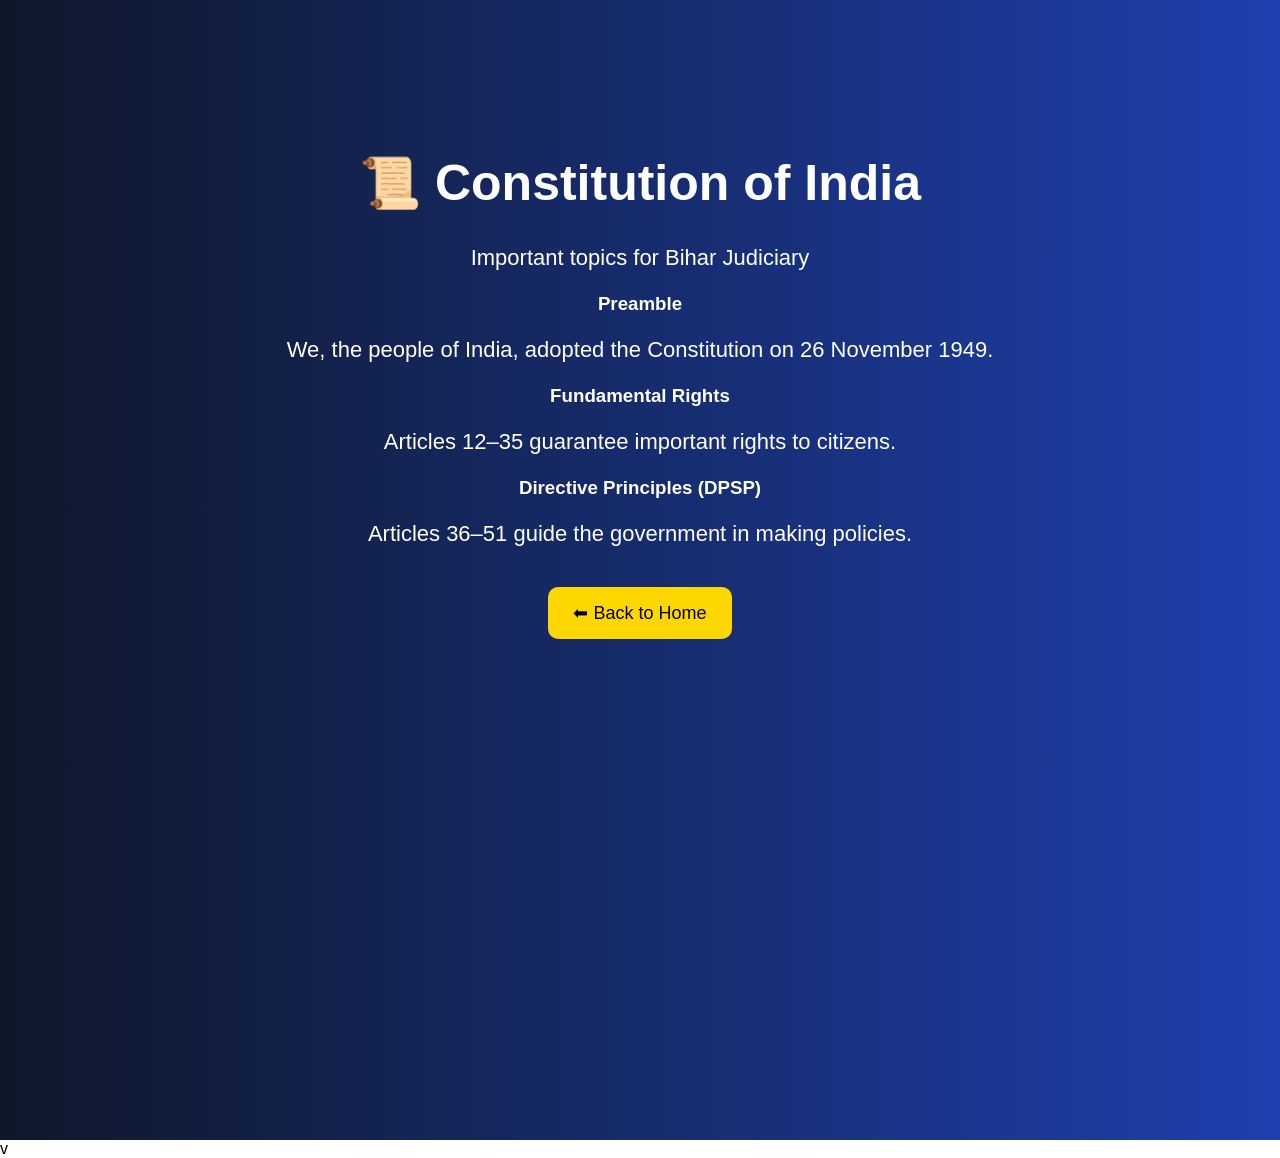
==== constitution.html @ f98f471c "Create constitution.html" ====
<!DOCTYPE html>
<html>

<head>
    <title>Constitution Notes</title>
    <link rel="stylesheet" href="style.css">
</head>

<body>

    <div class="hero">

        <h1>📜 Constitution of India</h1>

        <p>Important topics for Bihar Judiciary</p>

        <div class="quick-access">

            <div class="card">
                <h3>Preamble</h3>
                <p>
                    We, the people of India, adopted the Constitution on
                    26 November 1949.
                </p>
            </div>

            <div class="card">
                <h3>Fundamental Rights</h3>
                <p>
                    Articles 12–35 guarantee important rights to citizens.
                </p>
            </div>

            <div class="card">
                <h3>Directive Principles (DPSP)</h3>
                <p>
                    Articles 36–51 guide the government in making policies.
                </p>
            </div>

        </div>

        <br>

        <a href="index.html">
            <button>⬅ Back to Home</button>
        </a>

    </div>

</body>

</html>v
---- style.css ----
body {
  margin: 0;
  font-family: Arial, sans-serif;
}

.hero {
  background: linear-gradient(to right, #0f172a, #1e40af);
  color: white;
  text-align: center;
  padding: 120px 20px;
  min-height: 100vh;
}

h1 {
  font-size: 50px;
}

p {
  font-size: 22px;
}

button {
  background: gold;
  border: none;
  padding: 15px 25px;
  font-size: 18px;
  border-radius: 10px;
  cursor: pointer;
}
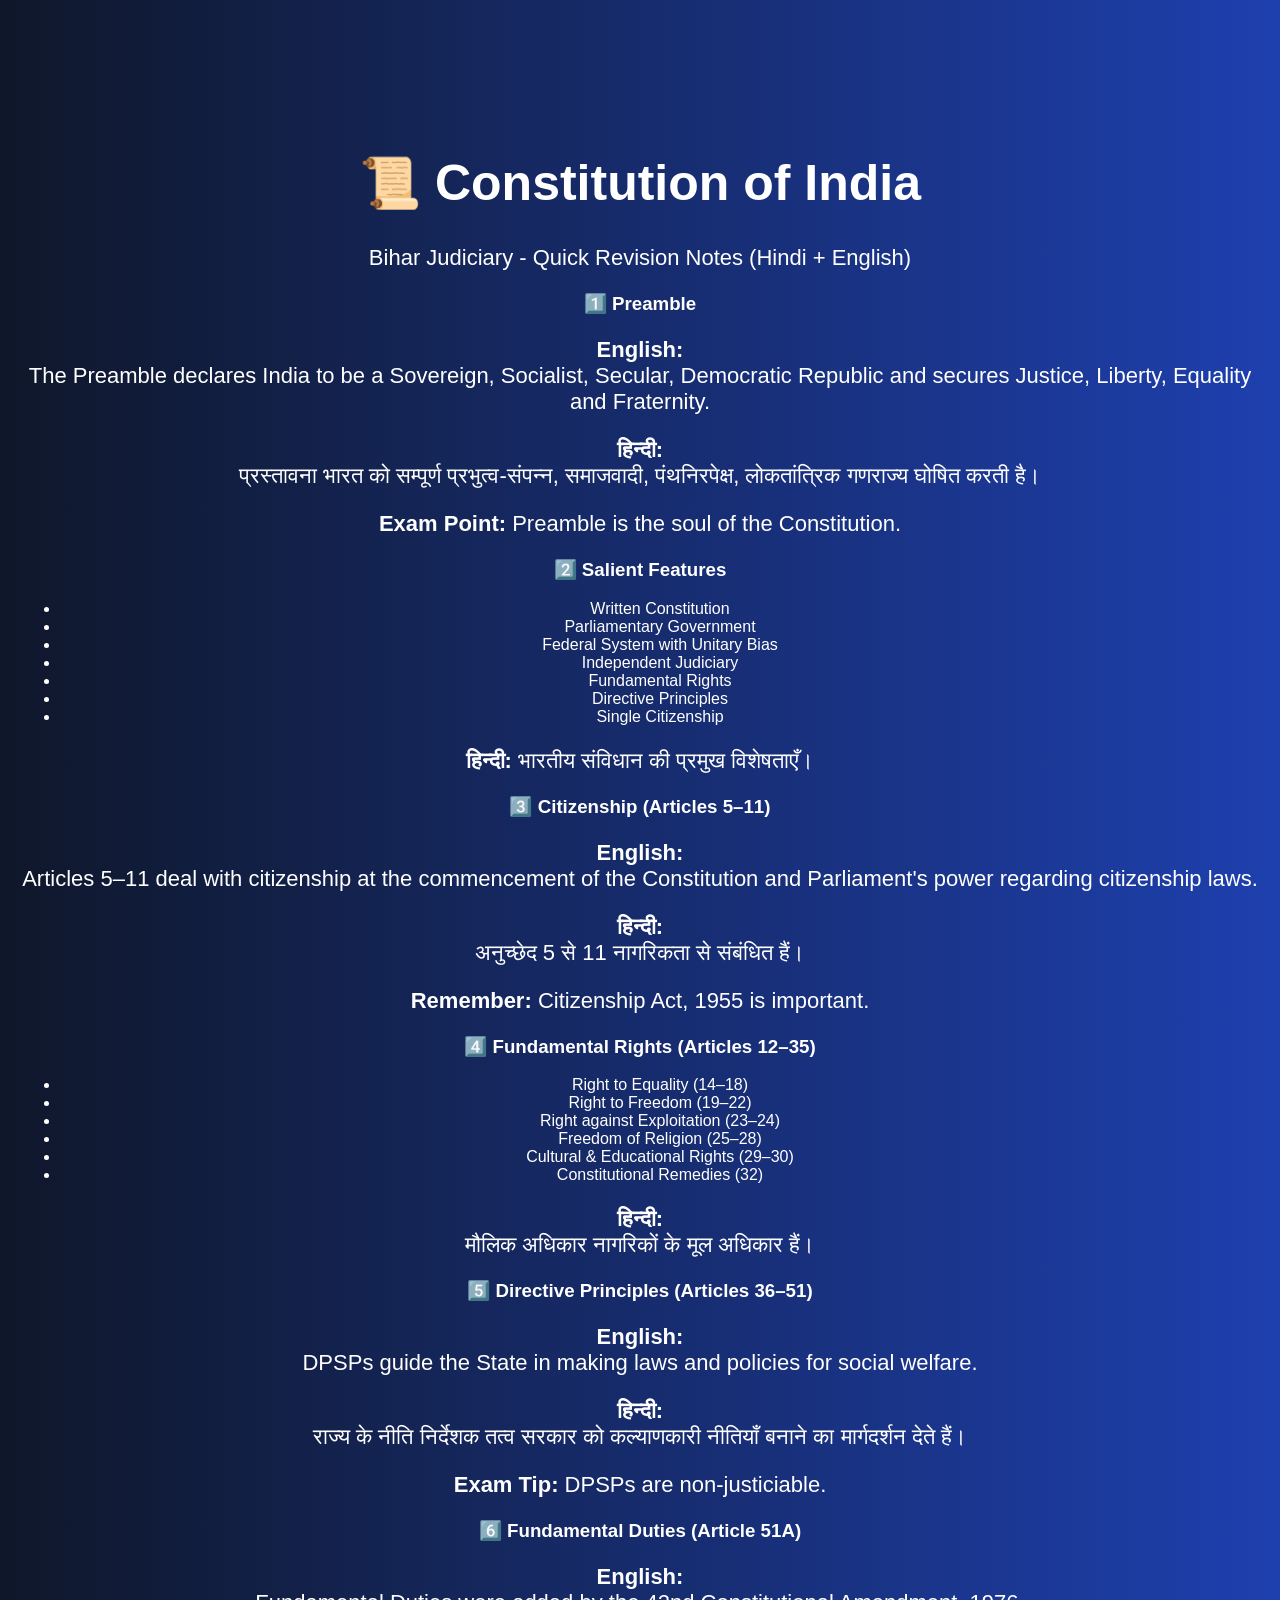
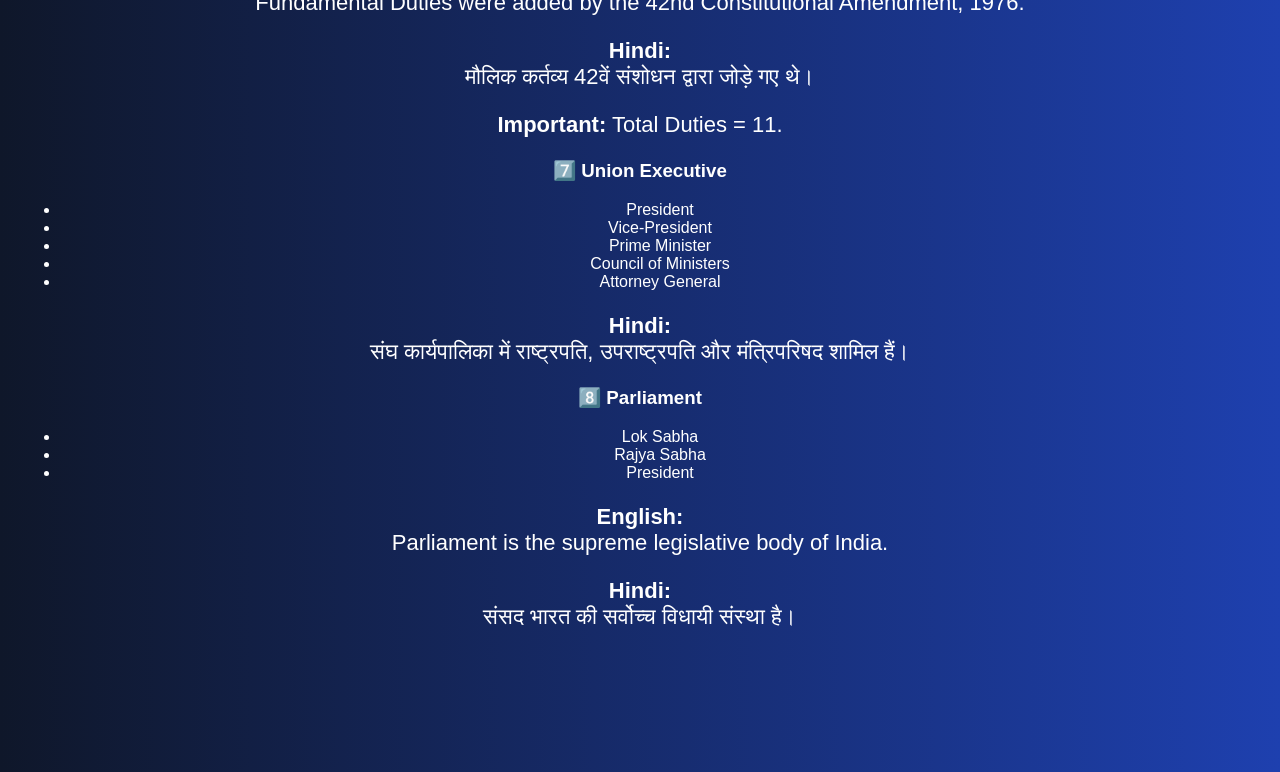
==== commit bdcfa4f9: "Update constitution.html" ====
--- a/constitution.html
+++ b/constitution.html
@@ -1,53 +1,142 @@
 <!DOCTYPE html>
-<html>
-
+<html lang="en">
 <head>
-    <title>Constitution Notes</title>
-    <link rel="stylesheet" href="style.css">
+  <meta charset="UTF-8">
+  <meta name="viewport" content="width=device-width, initial-scale=1.0">
+  <title>Constitution of India Notes</title>
+  <link rel="stylesheet" href="style.css">
 </head>
 
 <body>
 
-    <div class="hero">
+<div class="hero">
 
-        <h1>📜 Constitution of India</h1>
+<h1>📜 Constitution of India</h1>
+<p>Bihar Judiciary - Quick Revision Notes (Hindi + English)</p>
 
-        <p>Important topics for Bihar Judiciary</p>
+<div class="quick-access">
 
-        <div class="quick-access">
+<div class="card">
+<h3>1️⃣ Preamble</h3>
 
-            <div class="card">
-                <h3>Preamble</h3>
-                <p>
-                    We, the people of India, adopted the Constitution on
-                    26 November 1949.
-                </p>
-            </div>
+<p><b>English:</b><br>
+The Preamble declares India to be a Sovereign, Socialist, Secular, Democratic Republic and secures Justice, Liberty, Equality and Fraternity.</p>
 
-            <div class="card">
-                <h3>Fundamental Rights</h3>
-                <p>
-                    Articles 12–35 guarantee important rights to citizens.
-                </p>
-            </div>
+<p><b>हिन्दी:</b><br>
+प्रस्तावना भारत को सम्पूर्ण प्रभुत्व-संपन्न, समाजवादी, पंथनिरपेक्ष, लोकतांत्रिक गणराज्य घोषित करती है।</p>
 
-            <div class="card">
-                <h3>Directive Principles (DPSP)</h3>
-                <p>
-                    Articles 36–51 guide the government in making policies.
-                </p>
-            </div>
+<p><b>Exam Point:</b> Preamble is the soul of the Constitution.</p>
+</div>
 
-        </div>
 
-        <br>
+<div class="card">
+<h3>2️⃣ Salient Features</h3>
 
-        <a href="index.html">
-            <button>⬅ Back to Home</button>
-        </a>
+<ul>
+<li>Written Constitution</li>
+<li>Parliamentary Government</li>
+<li>Federal System with Unitary Bias</li>
+<li>Independent Judiciary</li>
+<li>Fundamental Rights</li>
+<li>Directive Principles</li>
+<li>Single Citizenship</li>
+</ul>
 
-    </div>
+<p><b>हिन्दी:</b> भारतीय संविधान की प्रमुख विशेषताएँ।</p>
+</div>
+
+
+<div class="card">
+<h3>3️⃣ Citizenship (Articles 5–11)</h3>
+
+<p><b>English:</b><br>
+Articles 5–11 deal with citizenship at the commencement of the Constitution and Parliament's power regarding citizenship laws.</p>
+
+<p><b>हिन्दी:</b><br>
+अनुच्छेद 5 से 11 नागरिकता से संबंधित हैं।</p>
+
+<p><b>Remember:</b> Citizenship Act, 1955 is important.</p>
+</div>
+
+
+<div class="card">
+<h3>4️⃣ Fundamental Rights (Articles 12–35)</h3>
+
+<ul>
+<li>Right to Equality (14–18)</li>
+<li>Right to Freedom (19–22)</li>
+<li>Right against Exploitation (23–24)</li>
+<li>Freedom of Religion (25–28)</li>
+<li>Cultural & Educational Rights (29–30)</li>
+<li>Constitutional Remedies (32)</li>
+</ul>
+
+<p><b>हिन्दी:</b><br>
+मौलिक अधिकार नागरिकों के मूल अधिकार हैं।</p>
+</div>
+
+
+<div class="card">
+<h3>5️⃣ Directive Principles (Articles 36–51)</h3>
+
+<p><b>English:</b><br>
+DPSPs guide the State in making laws and policies for social welfare.</p>
+
+<p><b>हिन्दी:</b><br>
+राज्य के नीति निर्देशक तत्व सरकार को कल्याणकारी नीतियाँ बनाने का मार्गदर्शन देते हैं।</p>
+
+<p><b>Exam Tip:</b> DPSPs are non-justiciable.</p>
+</div>
+
+
+<div class="card">
+<h3>6️⃣ Fundamental Duties (Article 51A)</h3>
+
+<p><b>English:</b><br>
+Fundamental Duties were added by the 42nd Constitutional Amendment, 1976.</p>
+
+<p><b>Hindi:</b><br>
+मौलिक कर्तव्य 42वें संशोधन द्वारा जोड़े गए थे।</p>
+
+<p><b>Important:</b> Total Duties = 11.</p>
+</div>
+
+
+<div class="card">
+<h3>7️⃣ Union Executive</h3>
+
+<ul>
+<li>President</li>
+<li>Vice-President</li>
+<li>Prime Minister</li>
+<li>Council of Ministers</li>
+<li>Attorney General</li>
+</ul>
+
+<p><b>Hindi:</b><br>
+संघ कार्यपालिका में राष्ट्रपति, उपराष्ट्रपति और मंत्रिपरिषद शामिल हैं।</p>
+</div>
+
+
+<div class="card">
+<h3>8️⃣ Parliament</h3>
+
+<ul>
+<li>Lok Sabha</li>
+<li>Rajya Sabha</li>
+<li>President</li>
+</ul>
+
+<p><b>English:</b><br>
+Parliament is the supreme legislative body of India.</p>
+
+<p><b>Hindi:</b><br>
+संसद भारत की सर्वोच्च विधायी संस्था है।</p>
+</div>
+
+</div>
+
+</div>
 
 </body>
-
-</html>v
+</html>
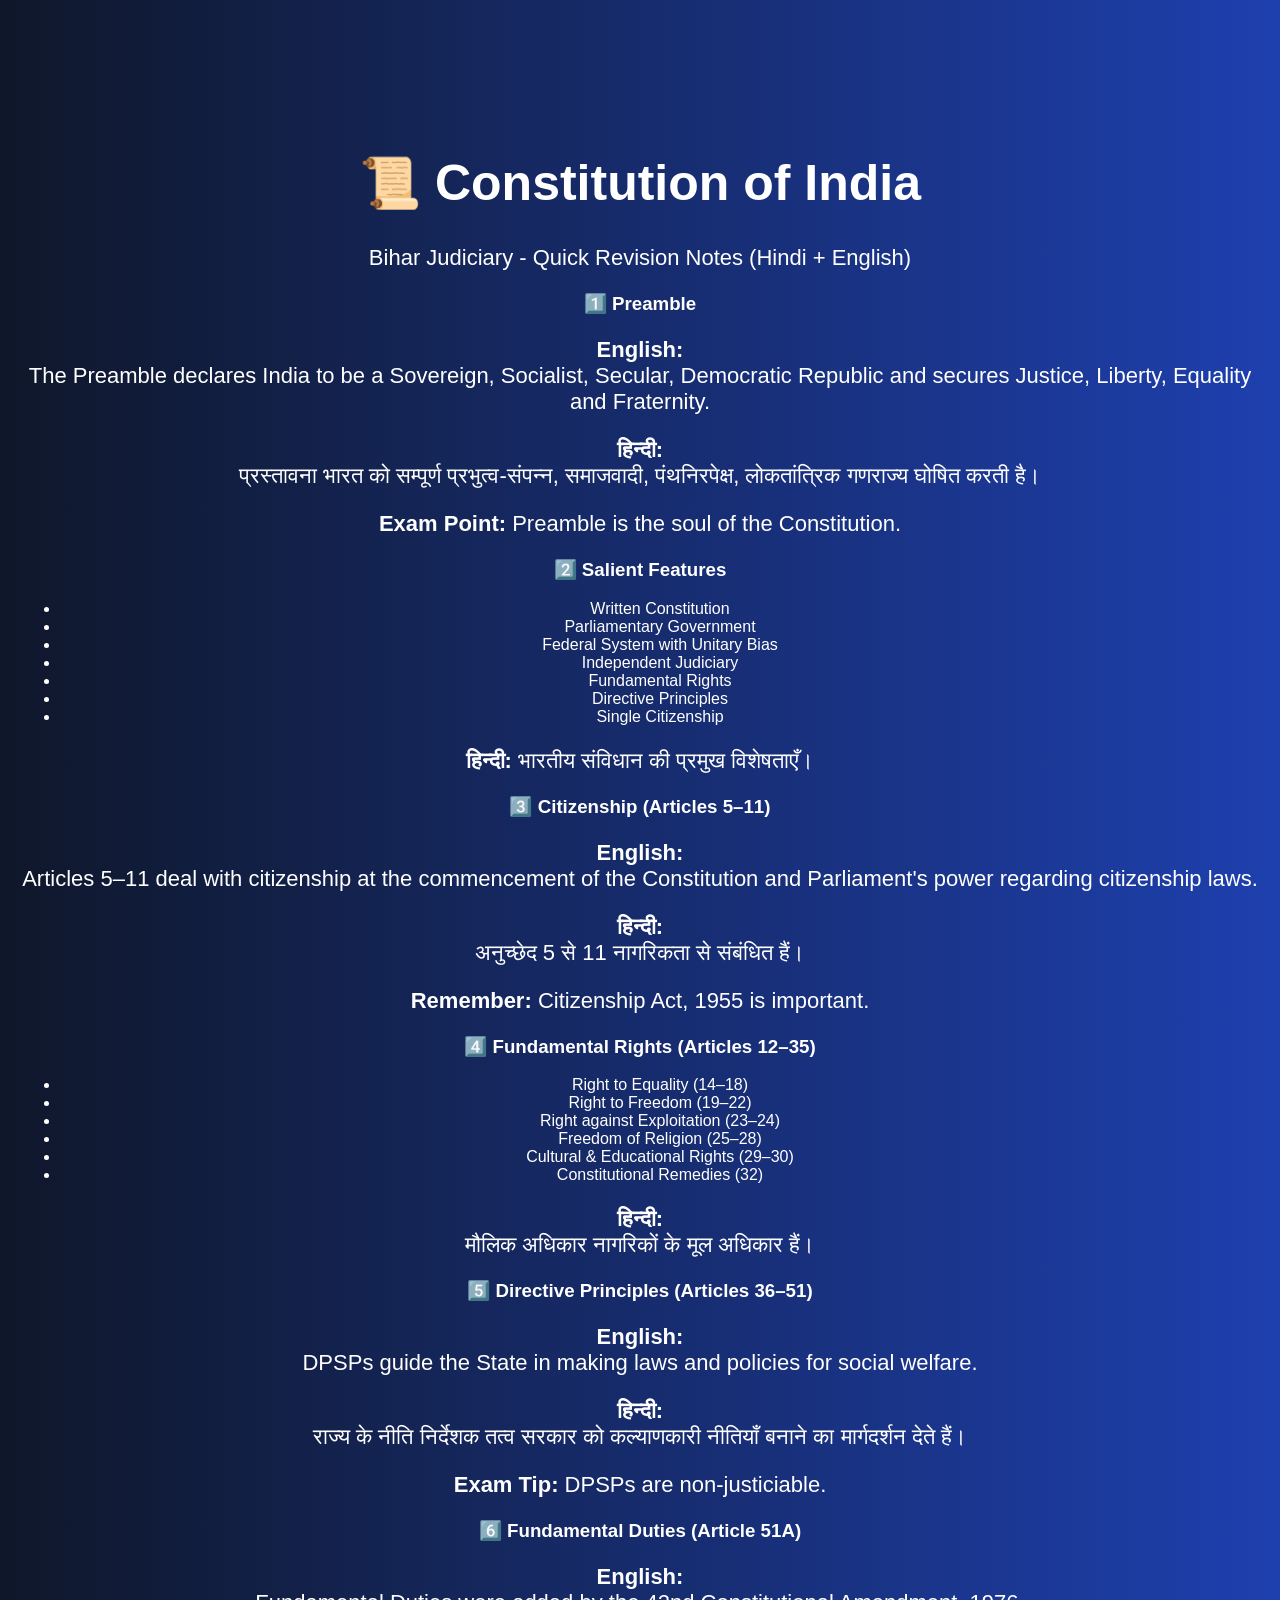
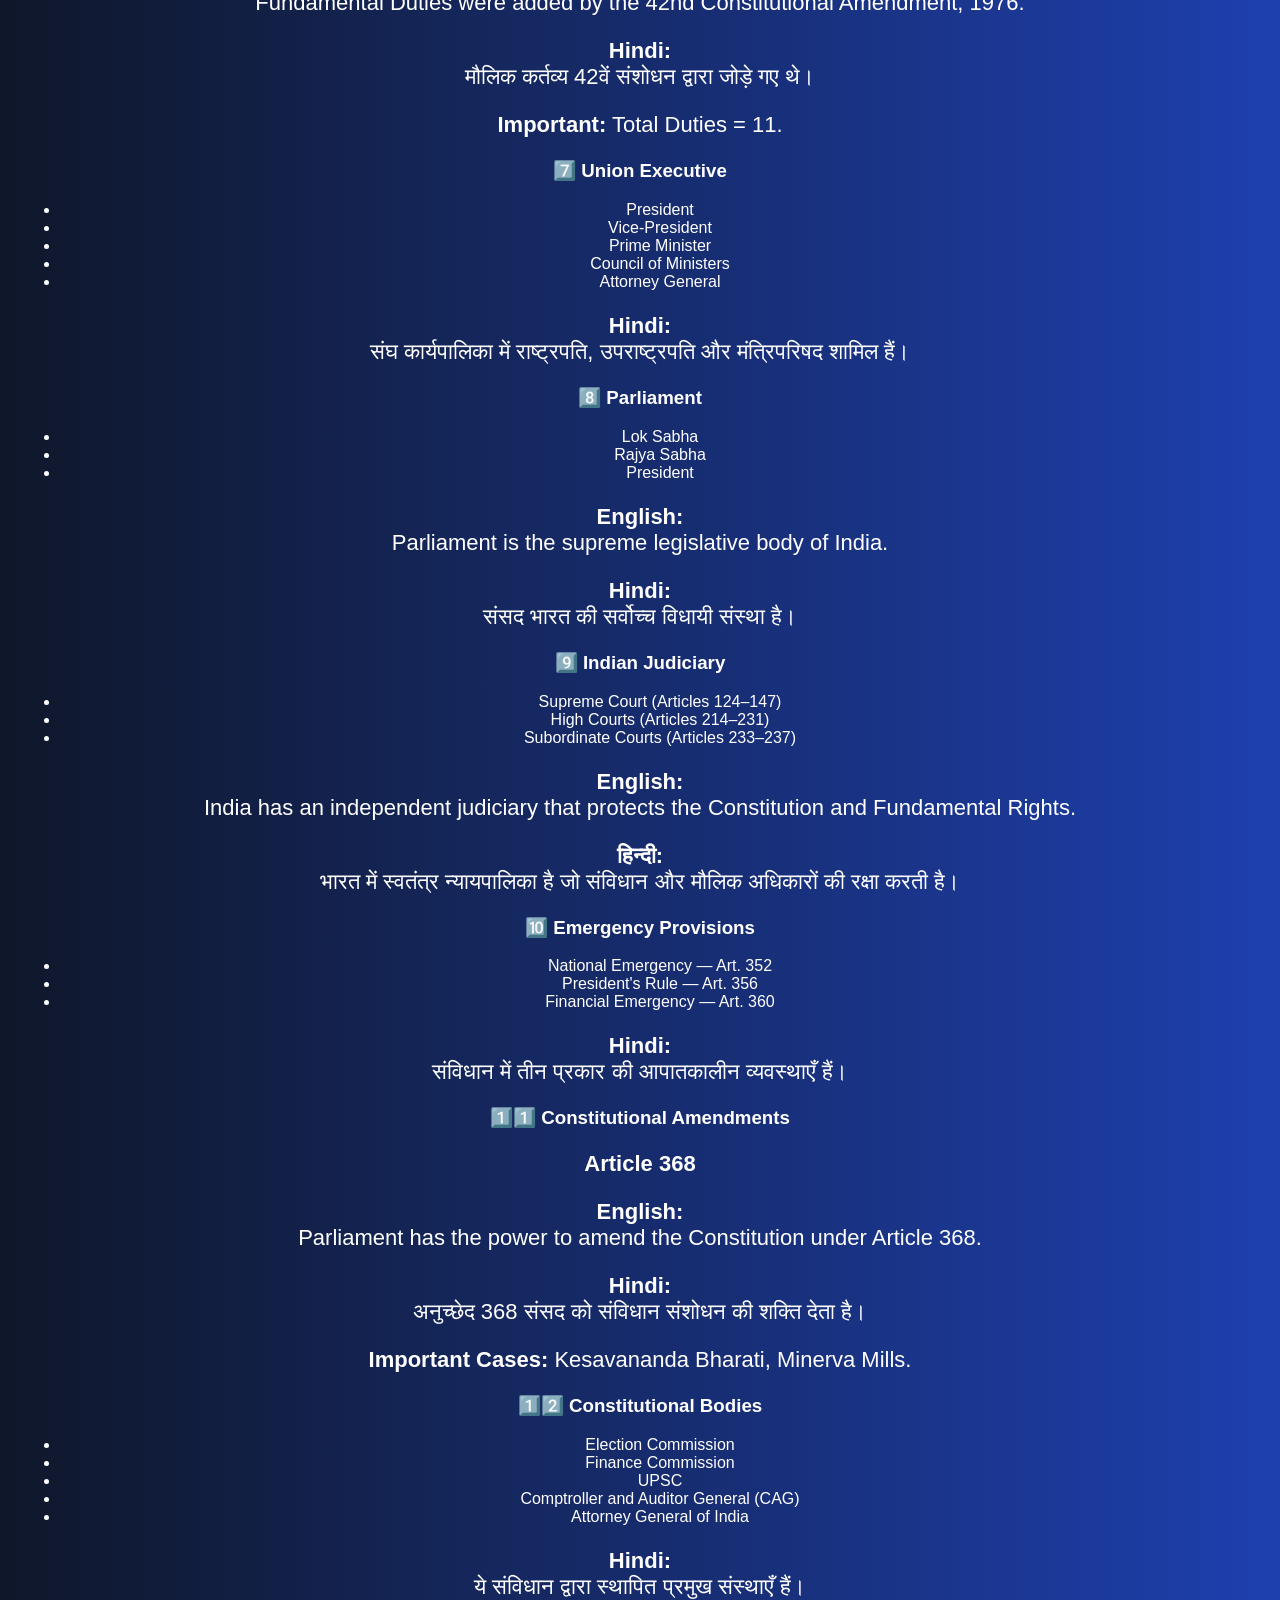
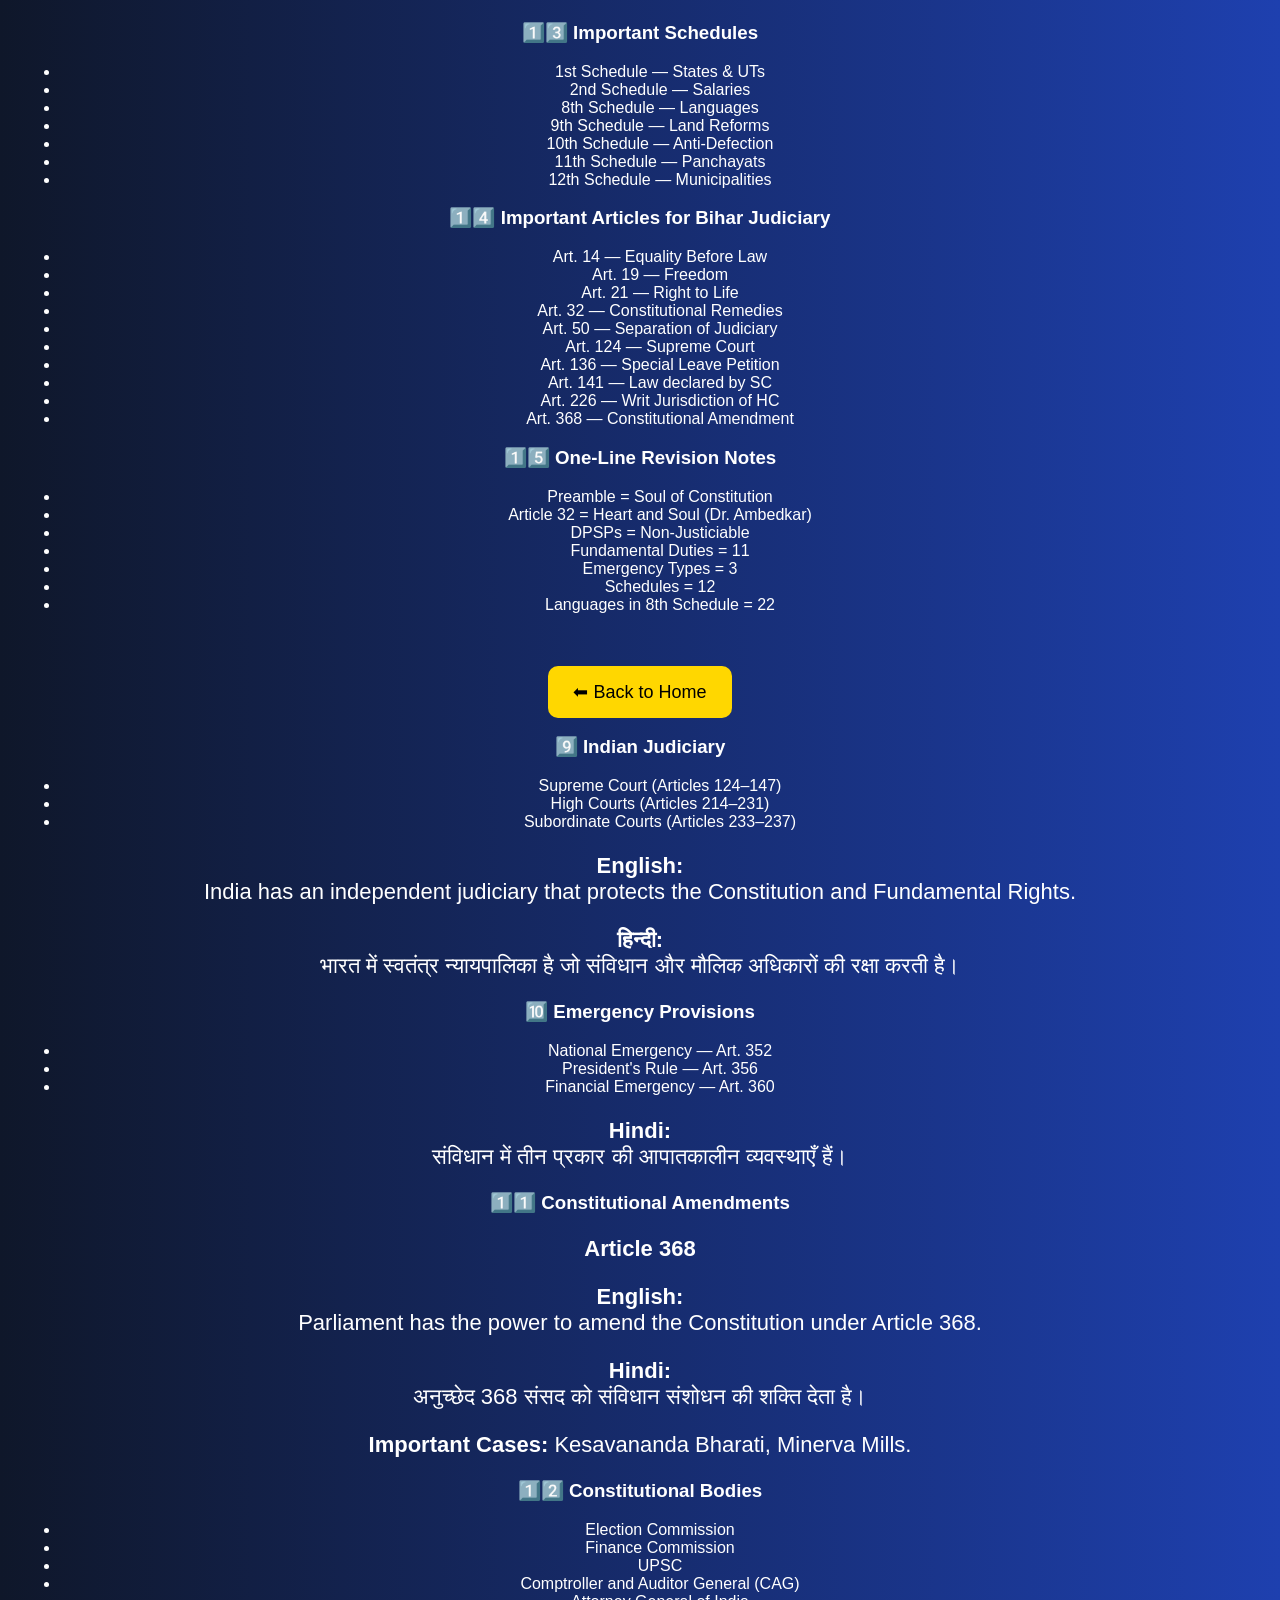
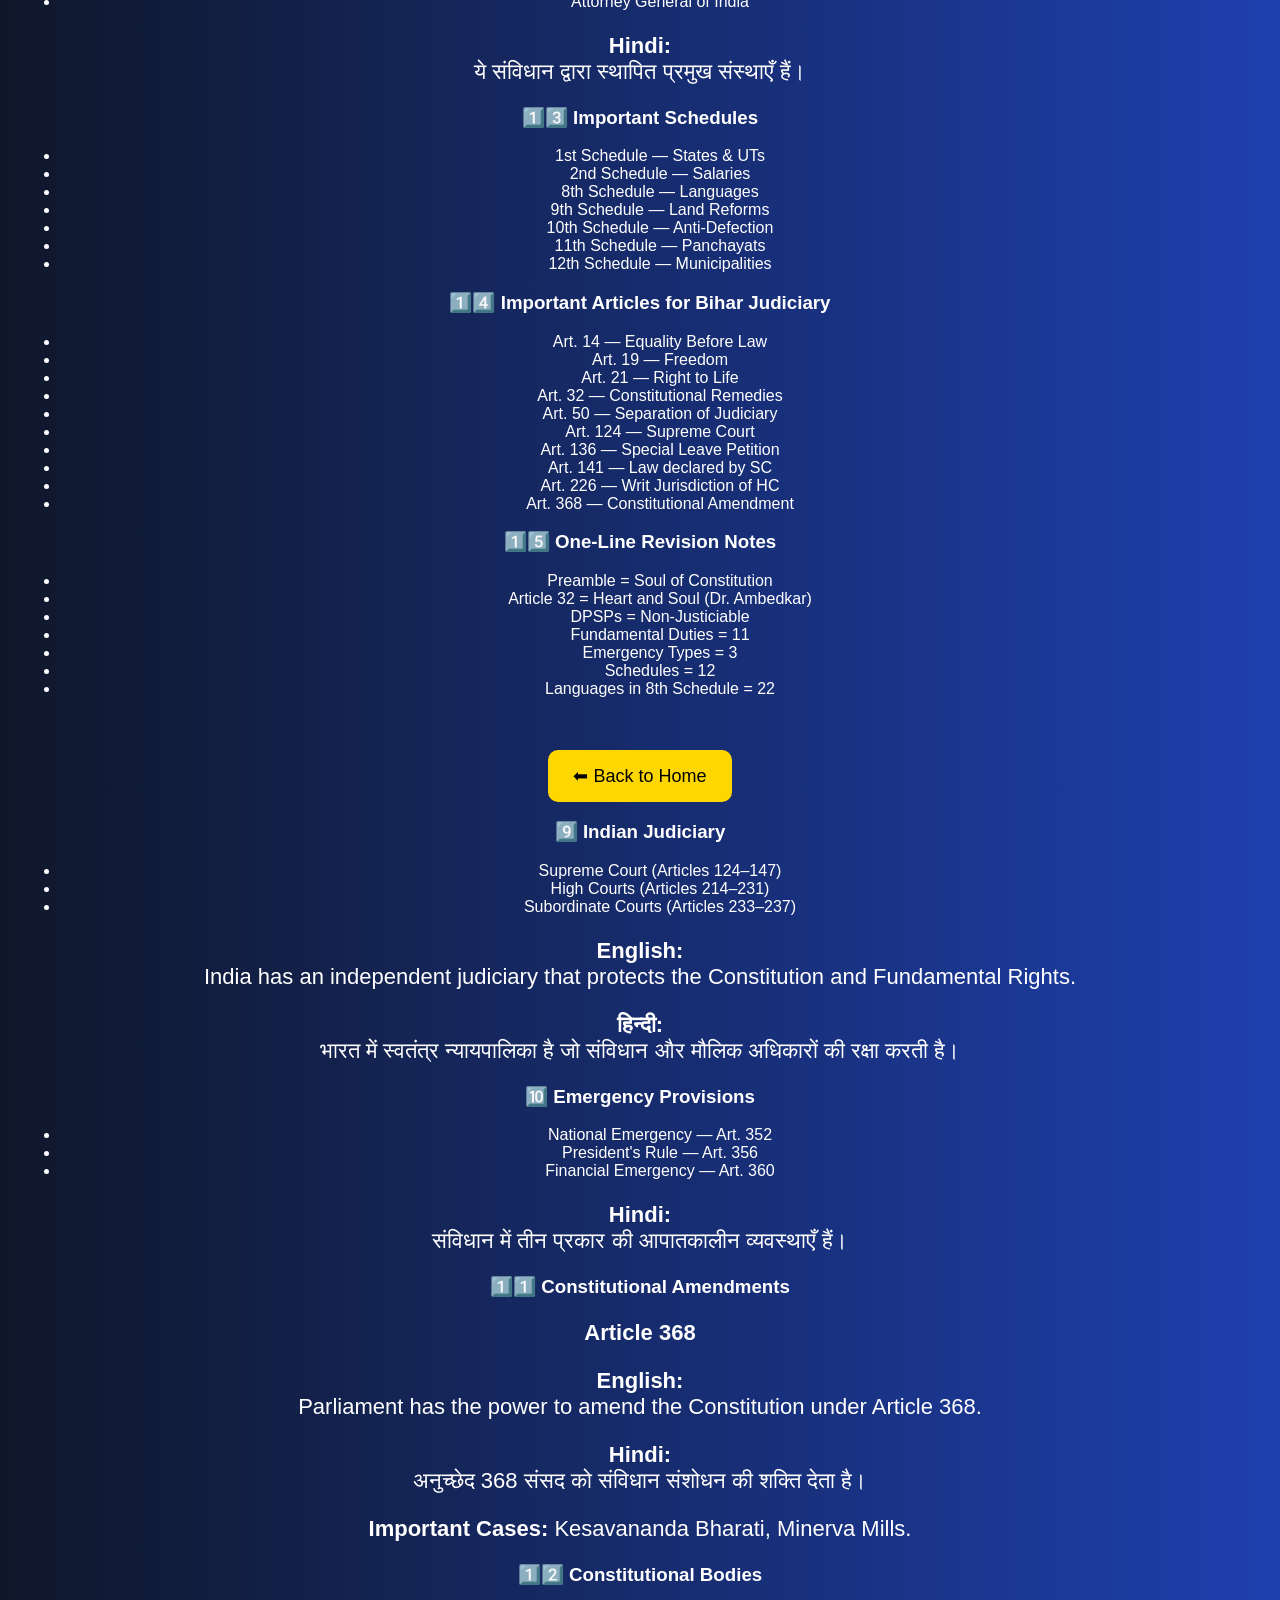
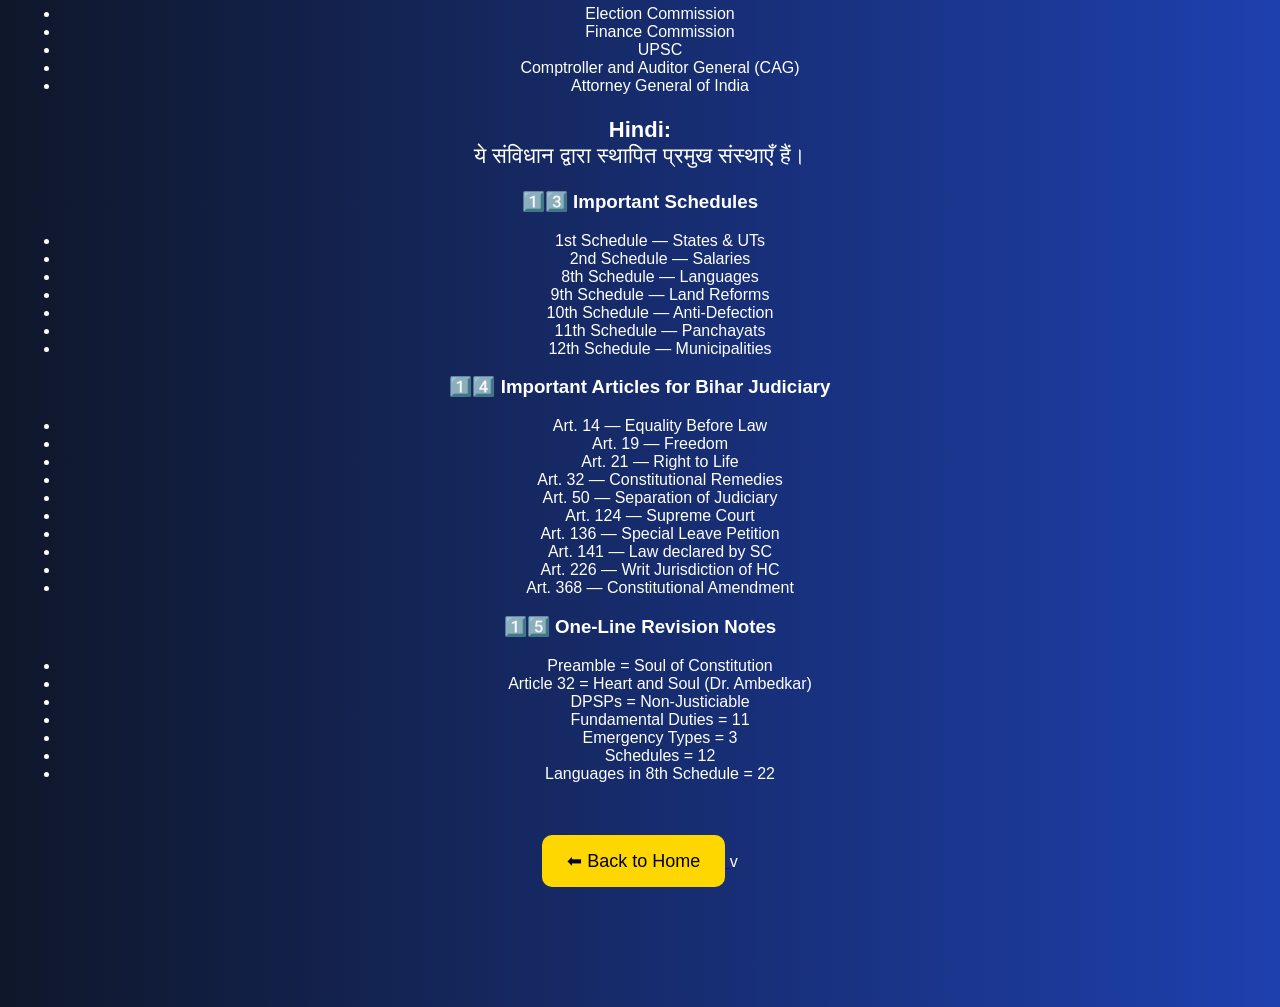
==== commit bae3db1d: "Update constitution.html" ====
--- a/constitution.html
+++ b/constitution.html
@@ -132,6 +132,346 @@
 
 <p><b>Hindi:</b><br>
 संसद भारत की सर्वोच्च विधायी संस्था है।</p>
+  <div class="card">
+<h3>9️⃣ Indian Judiciary</h3>
+
+<ul>
+<li>Supreme Court (Articles 124–147)</li>
+<li>High Courts (Articles 214–231)</li>
+<li>Subordinate Courts (Articles 233–237)</li>
+</ul>
+
+<p><b>English:</b><br>
+India has an independent judiciary that protects the Constitution and Fundamental Rights.</p>
+
+<p><b>हिन्दी:</b><br>
+भारत में स्वतंत्र न्यायपालिका है जो संविधान और मौलिक अधिकारों की रक्षा करती है।</p>
+</div>
+
+
+<div class="card">
+<h3>🔟 Emergency Provisions</h3>
+
+<ul>
+<li>National Emergency — Art. 352</li>
+<li>President's Rule — Art. 356</li>
+<li>Financial Emergency — Art. 360</li>
+</ul>
+
+<p><b>Hindi:</b><br>
+संविधान में तीन प्रकार की आपातकालीन व्यवस्थाएँ हैं।</p>
+</div>
+
+
+<div class="card">
+<h3>1️⃣1️⃣ Constitutional Amendments</h3>
+
+<p><b>Article 368</b></p>
+
+<p><b>English:</b><br>
+Parliament has the power to amend the Constitution under Article 368.</p>
+
+<p><b>Hindi:</b><br>
+अनुच्छेद 368 संसद को संविधान संशोधन की शक्ति देता है।</p>
+
+<p><b>Important Cases:</b> Kesavananda Bharati, Minerva Mills.</p>
+</div>
+
+
+<div class="card">
+<h3>1️⃣2️⃣ Constitutional Bodies</h3>
+
+<ul>
+<li>Election Commission</li>
+<li>Finance Commission</li>
+<li>UPSC</li>
+<li>Comptroller and Auditor General (CAG)</li>
+<li>Attorney General of India</li>
+</ul>
+
+<p><b>Hindi:</b><br>
+ये संविधान द्वारा स्थापित प्रमुख संस्थाएँ हैं।</p>
+</div>
+
+
+<div class="card">
+<h3>1️⃣3️⃣ Important Schedules</h3>
+
+<ul>
+<li>1st Schedule — States & UTs</li>
+<li>2nd Schedule — Salaries</li>
+<li>8th Schedule — Languages</li>
+<li>9th Schedule — Land Reforms</li>
+<li>10th Schedule — Anti-Defection</li>
+<li>11th Schedule — Panchayats</li>
+<li>12th Schedule — Municipalities</li>
+</ul>
+</div>
+
+
+<div class="card">
+<h3>1️⃣4️⃣ Important Articles for Bihar Judiciary</h3>
+
+<ul>
+<li>Art. 14 — Equality Before Law</li>
+<li>Art. 19 — Freedom</li>
+<li>Art. 21 — Right to Life</li>
+<li>Art. 32 — Constitutional Remedies</li>
+<li>Art. 50 — Separation of Judiciary</li>
+<li>Art. 124 — Supreme Court</li>
+<li>Art. 136 — Special Leave Petition</li>
+<li>Art. 141 — Law declared by SC</li>
+<li>Art. 226 — Writ Jurisdiction of HC</li>
+<li>Art. 368 — Constitutional Amendment</li>
+</ul>
+</div>
+
+
+<div class="card">
+<h3>1️⃣5️⃣ One-Line Revision Notes</h3>
+
+<ul>
+<li>Preamble = Soul of Constitution</li>
+<li>Article 32 = Heart and Soul (Dr. Ambedkar)</li>
+<li>DPSPs = Non-Justiciable</li>
+<li>Fundamental Duties = 11</li>
+<li>Emergency Types = 3</li>
+<li>Schedules = 12</li>
+<li>Languages in 8th Schedule = 22</li>
+</ul>
+</div>
+
+<br><br>
+
+<a href="index.html">
+<button>⬅ Back to Home</button>
+</a><div class="card">
+<h3>9️⃣ Indian Judiciary</h3>
+
+<ul>
+<li>Supreme Court (Articles 124–147)</li>
+<li>High Courts (Articles 214–231)</li>
+<li>Subordinate Courts (Articles 233–237)</li>
+</ul>
+
+<p><b>English:</b><br>
+India has an independent judiciary that protects the Constitution and Fundamental Rights.</p>
+
+<p><b>हिन्दी:</b><br>
+भारत में स्वतंत्र न्यायपालिका है जो संविधान और मौलिक अधिकारों की रक्षा करती है।</p>
+</div>
+
+
+<div class="card">
+<h3>🔟 Emergency Provisions</h3>
+
+<ul>
+<li>National Emergency — Art. 352</li>
+<li>President's Rule — Art. 356</li>
+<li>Financial Emergency — Art. 360</li>
+</ul>
+
+<p><b>Hindi:</b><br>
+संविधान में तीन प्रकार की आपातकालीन व्यवस्थाएँ हैं।</p>
+</div>
+
+
+<div class="card">
+<h3>1️⃣1️⃣ Constitutional Amendments</h3>
+
+<p><b>Article 368</b></p>
+
+<p><b>English:</b><br>
+Parliament has the power to amend the Constitution under Article 368.</p>
+
+<p><b>Hindi:</b><br>
+अनुच्छेद 368 संसद को संविधान संशोधन की शक्ति देता है।</p>
+
+<p><b>Important Cases:</b> Kesavananda Bharati, Minerva Mills.</p>
+</div>
+
+
+<div class="card">
+<h3>1️⃣2️⃣ Constitutional Bodies</h3>
+
+<ul>
+<li>Election Commission</li>
+<li>Finance Commission</li>
+<li>UPSC</li>
+<li>Comptroller and Auditor General (CAG)</li>
+<li>Attorney General of India</li>
+</ul>
+
+<p><b>Hindi:</b><br>
+ये संविधान द्वारा स्थापित प्रमुख संस्थाएँ हैं।</p>
+</div>
+
+
+<div class="card">
+<h3>1️⃣3️⃣ Important Schedules</h3>
+
+<ul>
+<li>1st Schedule — States & UTs</li>
+<li>2nd Schedule — Salaries</li>
+<li>8th Schedule — Languages</li>
+<li>9th Schedule — Land Reforms</li>
+<li>10th Schedule — Anti-Defection</li>
+<li>11th Schedule — Panchayats</li>
+<li>12th Schedule — Municipalities</li>
+</ul>
+</div>
+
+
+<div class="card">
+<h3>1️⃣4️⃣ Important Articles for Bihar Judiciary</h3>
+
+<ul>
+<li>Art. 14 — Equality Before Law</li>
+<li>Art. 19 — Freedom</li>
+<li>Art. 21 — Right to Life</li>
+<li>Art. 32 — Constitutional Remedies</li>
+<li>Art. 50 — Separation of Judiciary</li>
+<li>Art. 124 — Supreme Court</li>
+<li>Art. 136 — Special Leave Petition</li>
+<li>Art. 141 — Law declared by SC</li>
+<li>Art. 226 — Writ Jurisdiction of HC</li>
+<li>Art. 368 — Constitutional Amendment</li>
+</ul>
+</div>
+
+
+<div class="card">
+<h3>1️⃣5️⃣ One-Line Revision Notes</h3>
+
+<ul>
+<li>Preamble = Soul of Constitution</li>
+<li>Article 32 = Heart and Soul (Dr. Ambedkar)</li>
+<li>DPSPs = Non-Justiciable</li>
+<li>Fundamental Duties = 11</li>
+<li>Emergency Types = 3</li>
+<li>Schedules = 12</li>
+<li>Languages in 8th Schedule = 22</li>
+</ul>
+</div>
+
+<br><br>
+
+<a href="index.html">
+<button>⬅ Back to Home</button>
+</a><div class="card">
+<h3>9️⃣ Indian Judiciary</h3>
+
+<ul>
+<li>Supreme Court (Articles 124–147)</li>
+<li>High Courts (Articles 214–231)</li>
+<li>Subordinate Courts (Articles 233–237)</li>
+</ul>
+
+<p><b>English:</b><br>
+India has an independent judiciary that protects the Constitution and Fundamental Rights.</p>
+
+<p><b>हिन्दी:</b><br>
+भारत में स्वतंत्र न्यायपालिका है जो संविधान और मौलिक अधिकारों की रक्षा करती है।</p>
+</div>
+
+
+<div class="card">
+<h3>🔟 Emergency Provisions</h3>
+
+<ul>
+<li>National Emergency — Art. 352</li>
+<li>President's Rule — Art. 356</li>
+<li>Financial Emergency — Art. 360</li>
+</ul>
+
+<p><b>Hindi:</b><br>
+संविधान में तीन प्रकार की आपातकालीन व्यवस्थाएँ हैं।</p>
+</div>
+
+
+<div class="card">
+<h3>1️⃣1️⃣ Constitutional Amendments</h3>
+
+<p><b>Article 368</b></p>
+
+<p><b>English:</b><br>
+Parliament has the power to amend the Constitution under Article 368.</p>
+
+<p><b>Hindi:</b><br>
+अनुच्छेद 368 संसद को संविधान संशोधन की शक्ति देता है।</p>
+
+<p><b>Important Cases:</b> Kesavananda Bharati, Minerva Mills.</p>
+</div>
+
+
+<div class="card">
+<h3>1️⃣2️⃣ Constitutional Bodies</h3>
+
+<ul>
+<li>Election Commission</li>
+<li>Finance Commission</li>
+<li>UPSC</li>
+<li>Comptroller and Auditor General (CAG)</li>
+<li>Attorney General of India</li>
+</ul>
+
+<p><b>Hindi:</b><br>
+ये संविधान द्वारा स्थापित प्रमुख संस्थाएँ हैं।</p>
+</div>
+
+
+<div class="card">
+<h3>1️⃣3️⃣ Important Schedules</h3>
+
+<ul>
+<li>1st Schedule — States & UTs</li>
+<li>2nd Schedule — Salaries</li>
+<li>8th Schedule — Languages</li>
+<li>9th Schedule — Land Reforms</li>
+<li>10th Schedule — Anti-Defection</li>
+<li>11th Schedule — Panchayats</li>
+<li>12th Schedule — Municipalities</li>
+</ul>
+</div>
+
+
+<div class="card">
+<h3>1️⃣4️⃣ Important Articles for Bihar Judiciary</h3>
+
+<ul>
+<li>Art. 14 — Equality Before Law</li>
+<li>Art. 19 — Freedom</li>
+<li>Art. 21 — Right to Life</li>
+<li>Art. 32 — Constitutional Remedies</li>
+<li>Art. 50 — Separation of Judiciary</li>
+<li>Art. 124 — Supreme Court</li>
+<li>Art. 136 — Special Leave Petition</li>
+<li>Art. 141 — Law declared by SC</li>
+<li>Art. 226 — Writ Jurisdiction of HC</li>
+<li>Art. 368 — Constitutional Amendment</li>
+</ul>
+</div>
+
+
+<div class="card">
+<h3>1️⃣5️⃣ One-Line Revision Notes</h3>
+
+<ul>
+<li>Preamble = Soul of Constitution</li>
+<li>Article 32 = Heart and Soul (Dr. Ambedkar)</li>
+<li>DPSPs = Non-Justiciable</li>
+<li>Fundamental Duties = 11</li>
+<li>Emergency Types = 3</li>
+<li>Schedules = 12</li>
+<li>Languages in 8th Schedule = 22</li>
+</ul>
+</div>
+
+<br><br>
+
+<a href="index.html">
+<button>⬅ Back to Home</button>
+</a>v
 </div>
 
 </div>
